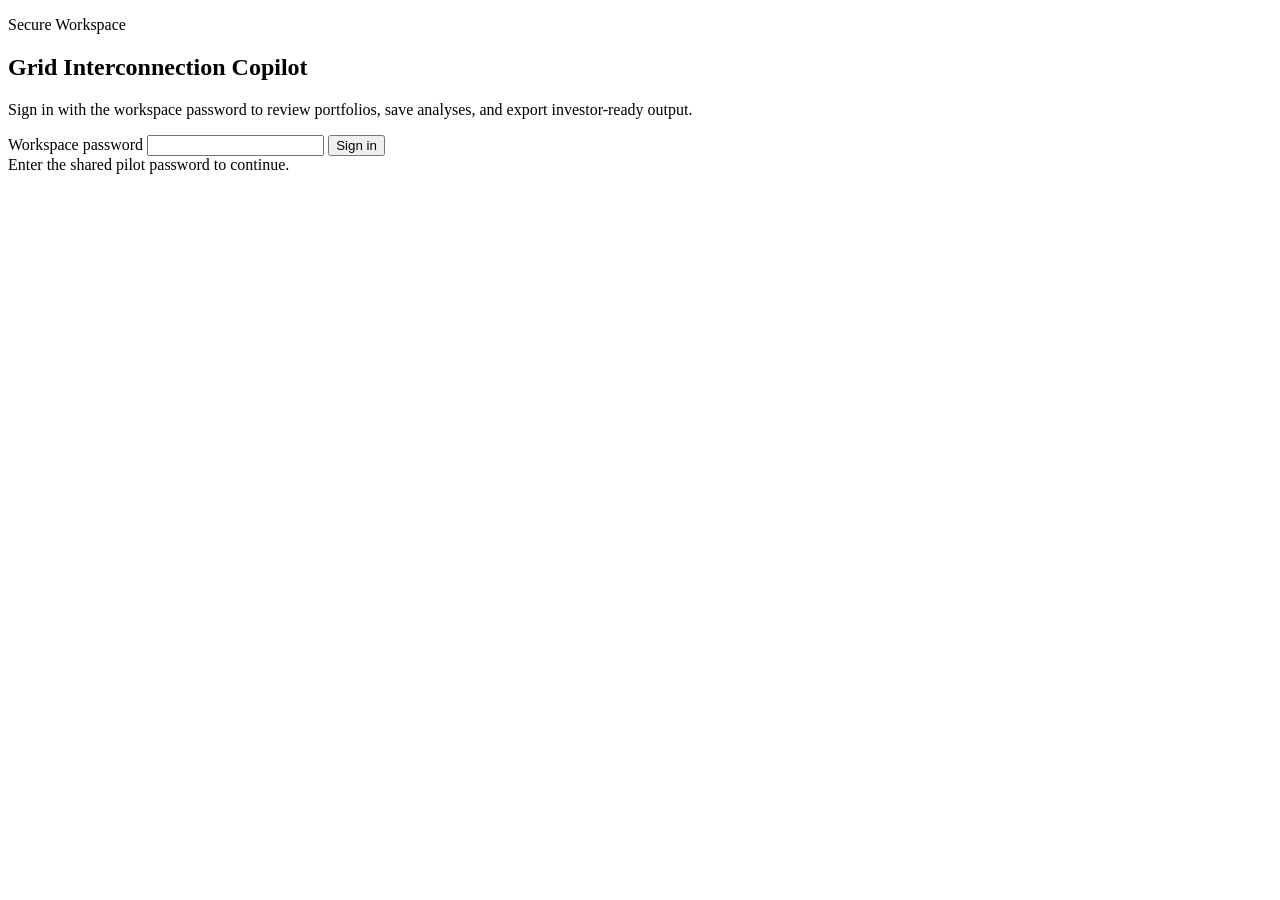
==== app/templates/login.html @ a62c1407 "Add pilot authentication and security hardening" ====
<!DOCTYPE html>
<html lang="en">
  <head>
    <meta charset="UTF-8" />
    <meta name="viewport" content="width=device-width, initial-scale=1.0" />
    <title>Grid Interconnection Copilot Login</title>
    <link rel="preconnect" href="https://fonts.googleapis.com" />
    <link rel="preconnect" href="https://fonts.gstatic.com" crossorigin />
    <link
      href="https://fonts.googleapis.com/css2?family=Space+Grotesk:wght@400;500;700&family=IBM+Plex+Mono:wght@400;500&display=swap"
      rel="stylesheet"
    />
    <link rel="stylesheet" href="/static/styles.css" />
  </head>
  <body>
    <main class="login-shell">
      <section class="login-card panel">
        <div class="stack">
          <p class="eyebrow">Secure Workspace</p>
          <h1>Grid Interconnection Copilot</h1>
          <p class="muted-text">
            Sign in with the workspace password to review portfolios, save analyses, and export investor-ready output.
          </p>
        </div>

        <form id="login-form" class="stack">
          <input id="next-path" type="hidden" value="{{ next_path }}" />
          <label>
            Workspace password
            <input id="password" type="password" autocomplete="current-password" required />
          </label>
          <button type="submit" class="primary full-width">Sign in</button>
        </form>

        <div id="login-status" class="status-banner muted-text">Enter the shared pilot password to continue.</div>
      </section>
    </main>

    <script src="/static/login.js"></script>
  </body>
</html>
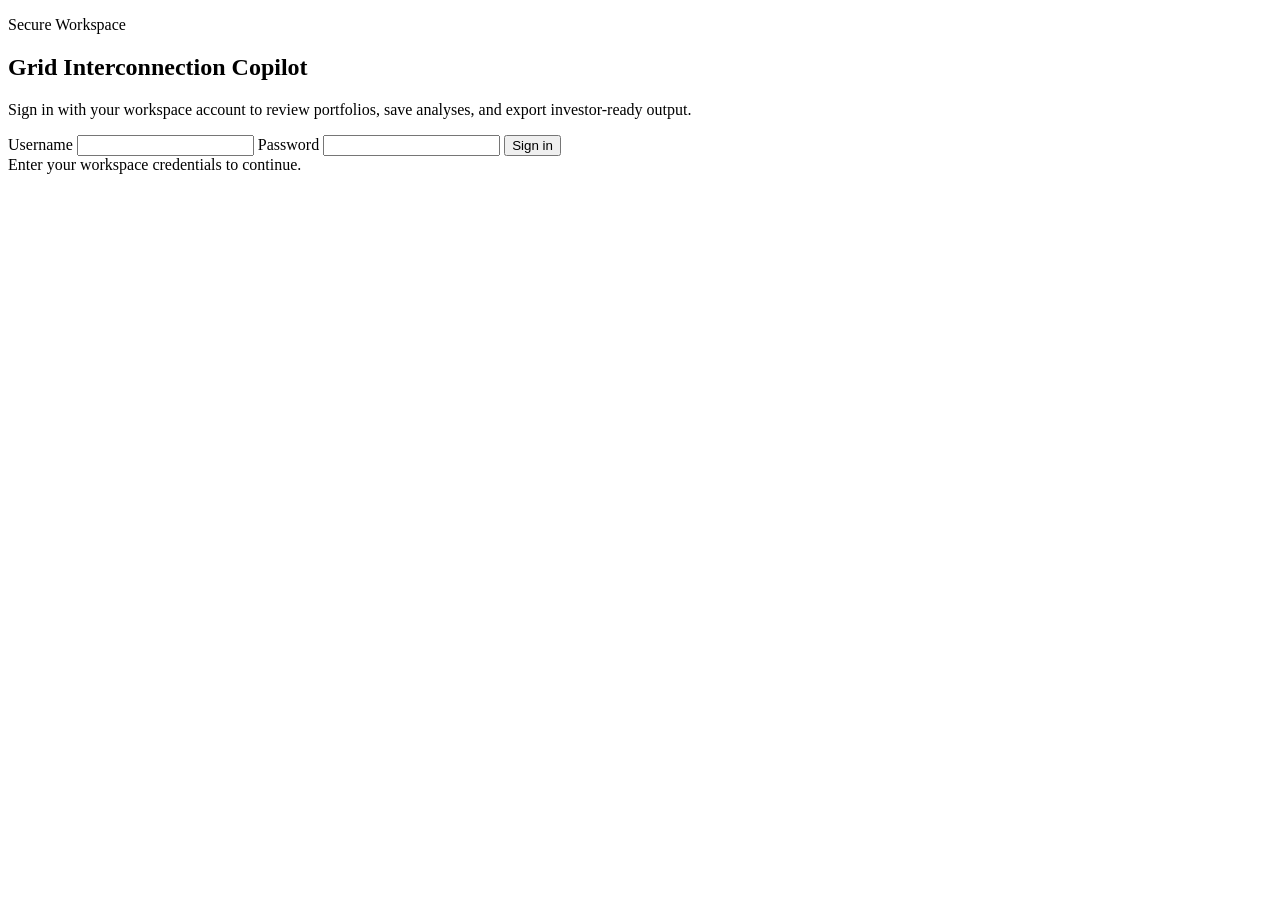
==== commit e0c06f86: "Add account auth and CSRF protection" ====
--- a/app/templates/login.html
+++ b/app/templates/login.html
@@ -19,20 +19,24 @@
           <p class="eyebrow">Secure Workspace</p>
           <h1>Grid Interconnection Copilot</h1>
           <p class="muted-text">
-            Sign in with the workspace password to review portfolios, save analyses, and export investor-ready output.
+            Sign in with your workspace account to review portfolios, save analyses, and export investor-ready output.
           </p>
         </div>
 
         <form id="login-form" class="stack">
           <input id="next-path" type="hidden" value="{{ next_path }}" />
           <label>
-            Workspace password
+            Username
+            <input id="username" type="text" autocomplete="username" required />
+          </label>
+          <label>
+            Password
             <input id="password" type="password" autocomplete="current-password" required />
           </label>
           <button type="submit" class="primary full-width">Sign in</button>
         </form>
 
-        <div id="login-status" class="status-banner muted-text">Enter the shared pilot password to continue.</div>
+        <div id="login-status" class="status-banner muted-text">Enter your workspace credentials to continue.</div>
       </section>
     </main>
 
